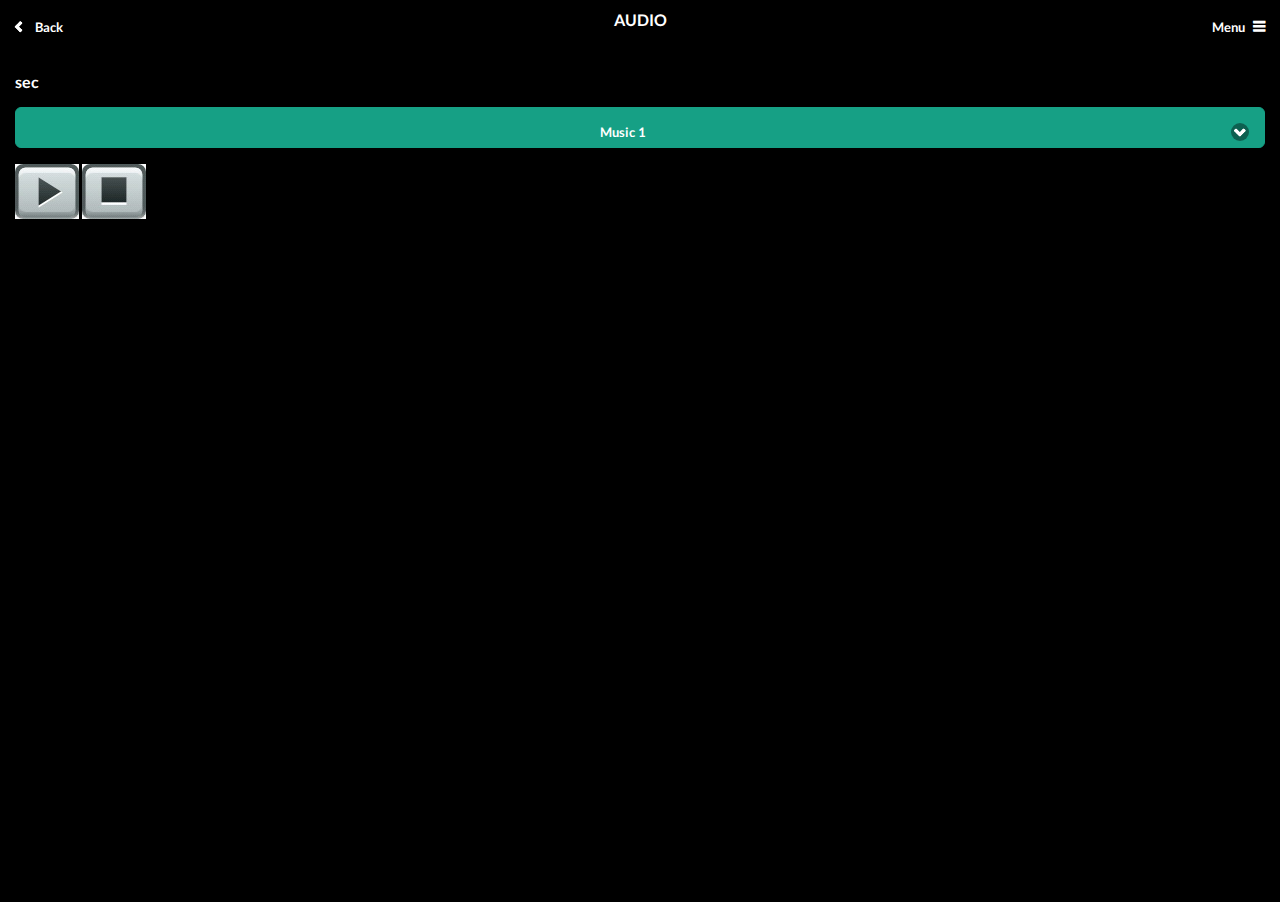
==== audio.html @ 35f76644 "teste audio 26" ====
<!DOCTYPE html>
<!--
    Licensed to the Apache Software Foundation (ASF) under one
    or more contributor license agreements.  See the NOTICE file
    distributed with this work for additional information
    regarding copyright ownership.  The ASF licenses this file
    to you under the Apache License, Version 2.0 (the
    "License"); you may not use this file except in compliance
    with the License.  You may obtain a copy of the License at

    http://www.apache.org/licenses/LICENSE-2.0

    Unless required by applicable law or agreed to in writing,
    software distributed under the License is distributed on an
    "AS IS" BASIS, WITHOUT WARRANTIES OR CONDITIONS OF ANY
     KIND, either express or implied.  See the License for the
    specific language governing permissions and limitations
    under the License.
-->
<html>
<head>
    <meta charset="utf-8" />
    <meta name="format-detection" content="telephone=no" />
    <meta name="viewport" content="user-scalable=no, initial-scale=1, maximum-scale=1, minimum-scale=1, width=device-width, height=device-height, target-densitydpi=device-dpi" />
    <link rel="stylesheet" type="text/css" href="css/jquery.mobile.flatui.css" />
    <link rel="stylesheet" type="text/css" href="css/audioplayer_style.css">
    <title>NOIDZ APP</title>
</head>

 <body onload="onLoad()">
 
<!-- AUDIO -->
<div data-role="page" id="audio" style="background:#000;">

    <div data-role="panel" id="panel" data-position="right" data-theme="a" data-display="push">
        <ul>
            <li><a href="index.html" rel="external" data-ajax="false" data-role="button" data-transition="slide">HOME</a></li>
            <li><a href="#audio" data-role="button" data-transition="slide">AUDIO</a></li>
            <li><a href="#video" data-role="button" data-transition="slide">VIDEO</a></li>
            <li><a href="#fotos" data-role="button" data-transition="slide">FOTOS</a></li>
            <li><a href="#loja" data-role="button" data-transition="slide">LOJA</a></li>
            <li><a href="#contactos" data-role="button" data-transition="slide">CONTACTOS</a></li>
        </ul>
    </div>

    <header data-role="header" data-position="fixed" data-theme="a">
      <a data-role="button" data-direction="reverse" data-rel="back" href="#link1" data-icon="arrow-l" data-iconpos="left">
        Back
      </a>
      <h1>AUDIO</h1>
      <a  data-iconpos="right" href="#panel" data-role="button" data-icon="flat-menu">Menu</a>

    <div data-role="content" data-theme="a" style="background-image:url('img/audio_bg.jpg');height:527px;">
    		<p id="audio_position"> sec</p>
    		<p>
			   <select id="playlist" data-theme="b" data-native-menu="false" name="select-choice-1" tabindex="-1" onchange="updateMedia()">
			        <option checked value="/android_asset/www/1.mp3">Music 1</option>
			        <option value="/android_asset/www/2.mp3">Music 2</option>
			        <option value="http://audio.ibeat.org/content/p1rj1s/p1rj1s_-_rockGuitar.mp3">Internet</option>
			   </select>
			</p>
		    <a href="#" onclick="playAudio()"><img id="play" src="img/play.jpg"></a>
		    <a href="#" onclick="stopAudio()"><img id="stop" src="img/stop.jpg"></a>
       
  </div><!-- /content -->

    </div>
    

</div><!-- /AUDIO -->

<script type="text/javascript" src="phonegap.js"></script>
<script src="js/jquery.min.js"></script>
<script src="js/jquery.mobile-1.3.1.min.js"></script>
<script src="js/site.js" type="text/javascript"></script>
<script type="text/javascript" src="js/jquery-1.6.1.min.js"></script>
<script type="text/javascript" src="js/jquery-jplayer/jquery.jplayer.js"></script>
<script type="text/javascript" src="js/ttw-music-player-min.js"></script>
<script type="text/javascript" src="js/myplaylist.js"></script>

<!--

    <script type="text/javascript">
        $(document).ready(function(){
            var description = 'Lorem ipsum dolor sit amet, consectetur adipiscing elit. Fusce id tortor nisi. Aenean sodales diam ac lacus elementum scelerisque. Suspendisse a dui vitae lacus faucibus venenatis vel id nisl. Proin orci ante, ultricies nec interdum at, iaculis venenatis nulla. ';

            $('#audio-content').ttwMusicPlayer(myPlaylist, {
                autoPlay:false, 
                description:description,
                jPlayer:{
                    swfPath:'js/jquery-jplayer' //You need to override the default swf path any time the directory structure changes
                }
            });
        });
    </script>  
-->

<script type="text/javascript" charset="utf-8">
   
    var myMedia = null;
	var playing = false;
	
    function playAudio() {
		if (!playing) {
            myMedia.play();	
			document.getElementById('play').src = "img/pause.jpg";
			playing = true;	
		} else {
			myMedia.pause();
                        document.getElementById('play').src = "img/play.jpg";    
                        playing = false; 
		}
    }

    function stopAudio() {
		myMedia.stop();
		playing = false;
                document.getElementById('play').src = "img/play.jpg";    
		document.getElementById('audio_position').innerHTML = "0.000 sec";
	}

   function onLoad() {
       document.addEventListener("deviceready", onDeviceReady, false);
   }
   
   function onDeviceReady(){
   	console.log("Got device ready");
   	// Clean up old file
				
        myMedia = new Media("/android_asset/www/1.mp3", stopAudio, null);

		// Update media position every second
	    var mediaTimer = setInterval(function() {
	        // get media position
	        myMedia.getCurrentPosition(
	            // success callback
	            function(position) {
	                if (position > -1) {
						document.getElementById('audio_position').innerHTML = (position/1000) + " sec";
	                }
	            },
	            // error callback
	            function(e) {
	                console.log("Error getting pos=" + e);
	            }
	        );
	    }, 1000);
   }
   
   function updateMedia(src) {
   
   
   	    // Clean up old file
   	    if (myMedia != null) {
			myMedia.release();
		}
		
		// Get the new media file
		var yourSelect = document.getElementById('playlist');		
        myMedia = new Media(yourSelect.options[yourSelect.selectedIndex].value, stopAudio, null);

		// Update media position every second
	    var mediaTimer = setInterval(function() {
	        // get media position
	        myMedia.getCurrentPosition(
	            // success callback
	            function(position) {
	                if (position > -1) {
						document.getElementById('audio_position').innerHTML = (position/1000) + " sec";
	                }
	            },
	            // error callback
	            function(e) {
	                console.log("Error getting pos=" + e);
	            }
	        );
	    }, 1000);
	    
	    myMedia.play();
	    document.getElementById('play').src = "img/stop.jpg";
		playing = true;	
   }

   function setAudioPosition(position) {
       document.getElementById('audio_position').innerHTML =position;
   }
 </script>
 
 
</body>
</html>
---- css/audioplayer_style.css ----
.ttw-music-player {
    width: 370px;
    margin: 60px auto;
    font-family: 'Lato', arial, sans-serif;
}

.ttw-music-player .player {
    width: 100%;
}

/** Album Cover **/
.ttw-music-player .album-cover {
    position: relative;
    float: left;
    background: #333 url(images/album-cover-bg.jpg) no-repeat 0 0 scroll;;
    box-shadow: 0px 1px 4px rgba(0, 0, 0, .75);
    -moz-box-shadow: 0px 1px 4px rgba(0, 0, 0, .75);
    -webkit-box-shadow: 0px 1px 4px rgba(0, 0, 0, .75);
}

.ttw-music-player .album-cover .img {
    box-shadow: inset 0 0 1px rgba(255, 255, 255, .6);
    -moz-box-shadow: inset 0 0 1px rgba(255, 255, 255, .6);
    -webkit-box-shadow: inset 0 0 1px rgba(255, 255, 255, .6);
    background-position:center center;
    background-repeat:no-repeat;
    background-color:transparent;
}

.ttw-music-player .album-cover .highlight {
    background: transparent url(images/album-cover-highlight.png) no-repeat 0 0 scroll;
    opacity: 1;

}

.ttw-music-player .album-cover:hover .highlight {
    opacity: 1;
}

.ttw-music-player .album-cover,
.ttw-music-player .album-cover .img,
.ttw-music-player .album-cover .highlight {
    display: block;
    height: 125px;
    width: 125px;
}

.ttw-music-player .album-cover img,
.ttw-music-player .album-cover .img,
.ttw-music-player .album-cover .highlight {
    position: absolute;
    top: 0;
    left: 0;
    height:125px;
    width:125px;
}

/** Track Info **/
.ttw-music-player .track-info {
    width: 215px;
    margin: 8px 0 0 30px;
    float: left;
    font-size: 12px;
}

.ttw-music-player .track-info p {
    margin: 0 0 8px 0;
}

.ttw-music-player .player .title {
    color: #efefef;
    text-shadow: 0 1px 1px rgba(0, 0, 0, .8);
    font-family: 'Lato Bold', arial, sans-serif;
    font-weight: bold;
    font-size: 14px;
}

.ttw-music-player .artist-outer {
    color: #727272;
    font-family: 'Lato Italic', arial, sans-serif;
    font-style: italic;
}

.ttw-music-player .artist {
    color: #999;
    font-family: 'Lato', arial, sans-serif;
    margin-left: 4px;
}

.ttw-music-player .rating {
    width: 75px;
    height: 16px;
}

.ttw-music-player .rating-star {
    width: 15px;
    height: 16px;
    display: block;
    float: left;
    background: transparent url(images/rating-off.png) no-repeat center center scroll;
    cursor: pointer;
}

.ttw-music-player .rating-star:hover,
.ttw-music-player .rating-star.on,
.ttw-music-player .rating-star.hover {
    background: transparent url(images/rating-on.png) no-repeat center center scroll;
}

/** Player **/
.ttw-music-player .player-controls {
    width: 215px;
    height: 30px;
    border-radius: 6px;
    -moz-border-radius: 6px;
    -webkit-border-radius: 6px;
    background: transparent url(images/player-bg.png) repeat 0 0 scroll;
    float: left;
    margin: 12px 0 0 30px;
}

.ttw-music-player .player-controls .main {
    width: 52px;
    height: 12px;
    margin: 9px 9px;
    float: left;
}

.ttw-music-player .player-controls div {

    float: left;
    cursor: pointer;
}

.ttw-music-player .previous, .ttw-music-player .next {
    height: 10px;
    width: 15px;
    margin: 1px 0;
}

.ttw-music-player .play, .ttw-music-player .pause {
    width: 8px;
    height: 12px;
    margin: 0 7px;
}

.ttw-music-player .previous {
    background: transparent url(images/player-previous.png) no-repeat center center scroll;
}

.ttw-music-player .next {
    background: transparent url(images/player-next.png) no-repeat center center scroll;
}

.ttw-music-player .play {
    background: transparent url(images/player-play.png) no-repeat center center scroll;
}

.ttw-music-player .pause {
    background: transparent url(images/player-pause.png) no-repeat center center scroll;
}

.ttw-music-player .progress-wrapper {
    height: 9px;
    width: 135px;
    float: left;
    background: transparent url(images/player-progress.png) repeat-x 0 0 scroll;
    margin: 11px 10px 10px 0;
    border-radius: 4px;
    -moz-border-radius: 4px;
    -webkit-border-radius: 4px;
}

.ttw-music-player .progress {
    height: 9px;
    width: 135px;
    cursor: pointer;
}

.ttw-music-player .elapsed {
    height: 6px;
    border-radius: 3px;
    -moz-border-radius: 3px;
    -webkit-border-radius: 3px;
    margin: 1px;
    width: 60%;
    background: transparent url(images/player-elapsed.png) repeat-x 0 0 scroll;
}

.ttw-music-player .unused-controls {
    display: none !important;
}

/** Description **/
.ttw-music-player .description {
    clear: both;
    margin: 30px 0 0 0;
    font-size: 12px;
    color: #999;
    text-shadow: 0 1px 1px rgba(0, 0, 0, .6);
}

.ttw-music-player .description.showing{
    margin:30px 0;
}

/** Track List **/
.ttw-music-player .tracklist {
    padding: 10px 20px;
    box-shadow: inset 0 1px 1px rgba(0, 0, 0, .15), 0 1px 0 rgba(255, 255, 255, .04);
    -moz-box-shadow: inset 0 1px 1px rgba(0, 0, 0, .15), 0 1px 0 rgba(255, 255, 255, .04);
    -webkit-box-shadow: inset 0 1px 1px rgba(0, 0, 0, .15), 0 1px 0 rgba(255, 255, 255, .04);
    border-radius: 6px;
    -moz-border-radius: 6px;
    -webkit-border-radius: 6px;
    background: transparent url(images/tracklist-bg.png) repeat 0 0 scroll;
    color: #999;
    font-size: 12px;
}

.ttw-music-player .tracklist ol {
    margin: 0;
    padding: 0;
    overflow:hidden;
}

.ttw-music-player .tracklist li {
    text-shadow: 0 1px 1px rgba(0, 0, 0, .6);
    background: transparent url(images/tracklist-item-bg.png) repeat-x bottom left scroll;
    padding: 10px 0 10px 0;
    list-style-position: inside;
    position: relative;
}

.ttw-music-player .tracklist li:hover {
    color: #eee;
}

.ttw-music-player li:last-child{
    background: none;
}

.ttw-music-player .show-more-button li:last-child{
    background: transparent url(images/tracklist-item-bg.png) repeat-x bottom left scroll;
}



.ttw-music-player .tracklist .title {
    width: 164px;
    display: inline-block;
    padding: 0 0 0 14px;
    cursor: pointer;
}

.ttw-music-player li:nth-child(1n + 10) .title{
    padding-left:7px;
}

.ttw-music-player li.playing {
    color:#fff !important;

}

.ttw-music-player .tracklist .rating {
    margin-left: 10px;
    width: 30px;
    display: block;
    position: absolute;
    right: 72px;
    top: 12.5px;
}

.ttw-music-player .rating-bar {
    height: 10px;
    width: 3px;
    display: block;
    float: left;
    cursor: pointer;
    background: transparent url(images/rating-bar.png) no-repeat 0 0 scroll;
}

.ttw-music-player .rating-bar.on,
.ttw-music-player .rating-bar:hover,
.ttw-music-player .rating-bar.hover {
    background: transparent url(images/rating-bar-on.png) no-repeat 0 0 scroll;
}

.ttw-music-player .buy {
    width: 62px;
    height: 16px;
    display: inline-block;
    position: absolute;
    top: 9px;
    right: 0;
    border-radius: 8px;
    -moz-border-radius: 8px;
    -webkit-border-radius: 8px;
    background: transparent url(images/buy-bg.png) repeat 0 0 scroll;
    margin: 0 0 0 10px;
    font-size: 10px;
    text-align: center;
    line-height: 16px;
    text-shadow: none;
    color: #999;
    text-decoration: none;
}

.ttw-music-player .buy:hover {
    color: #eee;
}

.ttw-music-player .buy.not-active{
    display:none;
}

.ttw-music-player .more {
    display:none;
    font-family: 'Lato Italic', arial, sans-serif;
    font-style: italic;
    font-size: 11px;
    text-shadow: 0 1px 1px rgba(0, 0, 0, .6);
    padding: 10px 0;
    margin: 10px 0;
    cursor: pointer;
    text-align: center;
    border-radius: 6px;
    -moz-border-radius: 6px;
    -webkit-border-radius: 6px;
    background: transparent url(images/tracklist-more.png) repeat 0 0 scroll;
}

.ttw-music-player .more:hover {
    color: #eee;
    box-shadow: inset 0px 0px 20px rgba(0, 0, 0, .2);
    -moz-box-shadow: inset 0px 0px 20px rgba(0, 0, 0, .2);
    -webkit-box-shadow: inset 0px 0px 20px rgba(0, 0, 0, .2);
}

.ttw-music-player .show-more-button .more{
    display:block;
}


/** Transitions **/
.ttw-music-player .more,
.ttw-music-player .album-cover .highlight,
.ttw-music-player .tracklist li,
.ttw-music-player .buy {
    -webkit-transition: all 0.5s ease;
    -moz-transition: all 0.5s ease;
    -o-transition: all 0.5s ease;
    transition: all 0.5s ease;
}

/* http://perishablepress.com/press/2009/12/06/new-clearfix-hack */
.ttw-music-player .player:after {
    clear: both;
    content: ' ';
    display: block;
    font-size: 0;
    line-height: 0;
    visibility: hidden;
    width: 0;
    height: 0;
}
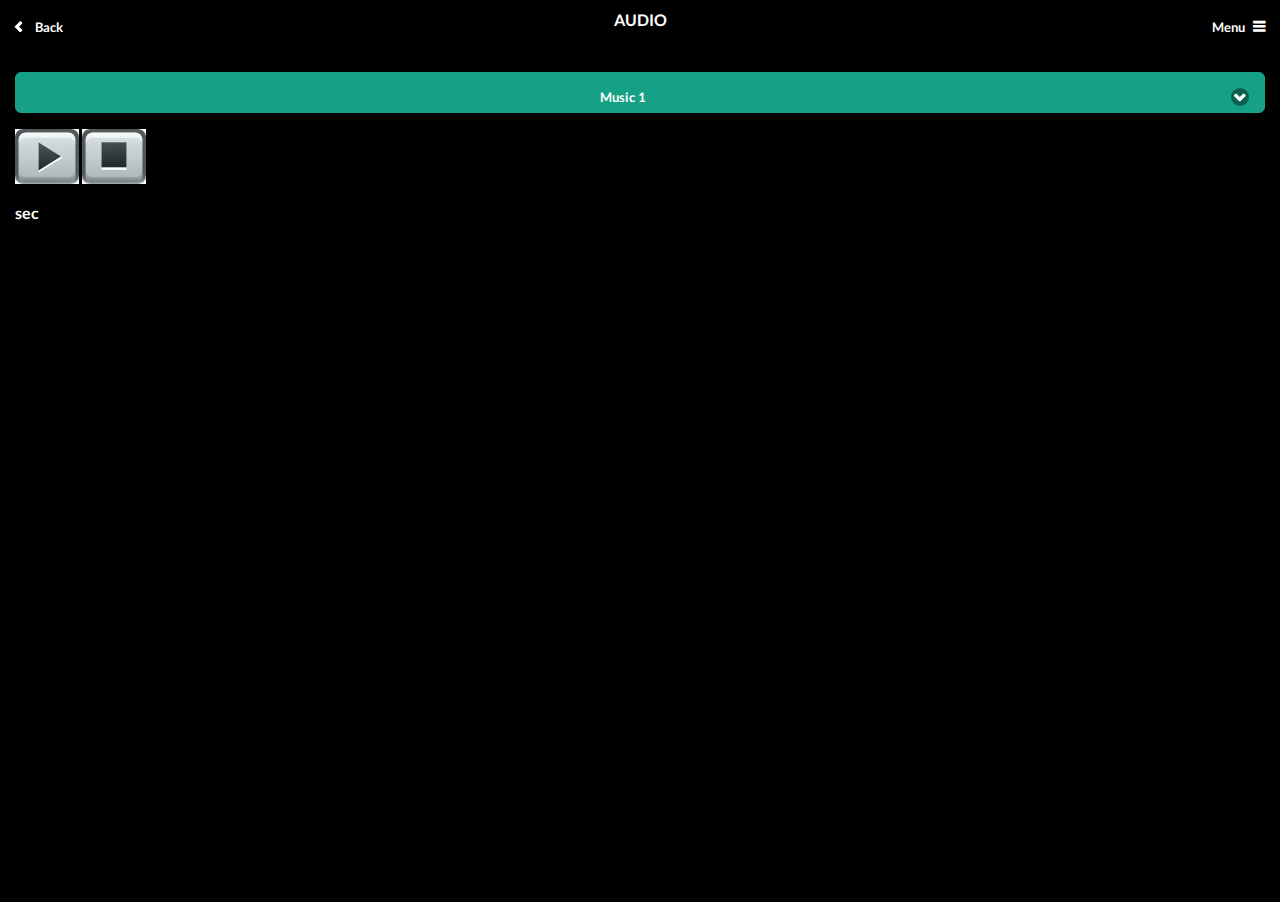
==== commit fab0ce03: "teste audio 27" ====
--- a/audio.html
+++ b/audio.html
@@ -51,7 +51,6 @@
       <a  data-iconpos="right" href="#panel" data-role="button" data-icon="flat-menu">Menu</a>
 
     <div data-role="content" data-theme="a" style="background-image:url('img/audio_bg.jpg');height:527px;">
-    		<p id="audio_position"> sec</p>
     		<p>
 			   <select id="playlist" data-theme="b" data-native-menu="false" name="select-choice-1" tabindex="-1" onchange="updateMedia()">
 			        <option checked value="/android_asset/www/1.mp3">Music 1</option>
@@ -61,6 +60,8 @@
 			</p>
 		    <a href="#" onclick="playAudio()"><img id="play" src="img/play.jpg"></a>
 		    <a href="#" onclick="stopAudio()"><img id="stop" src="img/stop.jpg"></a>
+		    
+    		<p id="audio_position"> sec</p>
        
   </div><!-- /content -->
 
@@ -177,7 +178,7 @@
 	    }, 1000);
 	    
 	    myMedia.play();
-	    document.getElementById('play').src = "img/stop.jpg";
+	    document.getElementById('play').src = "img/pause.jpg";
 		playing = true;	
    }
 
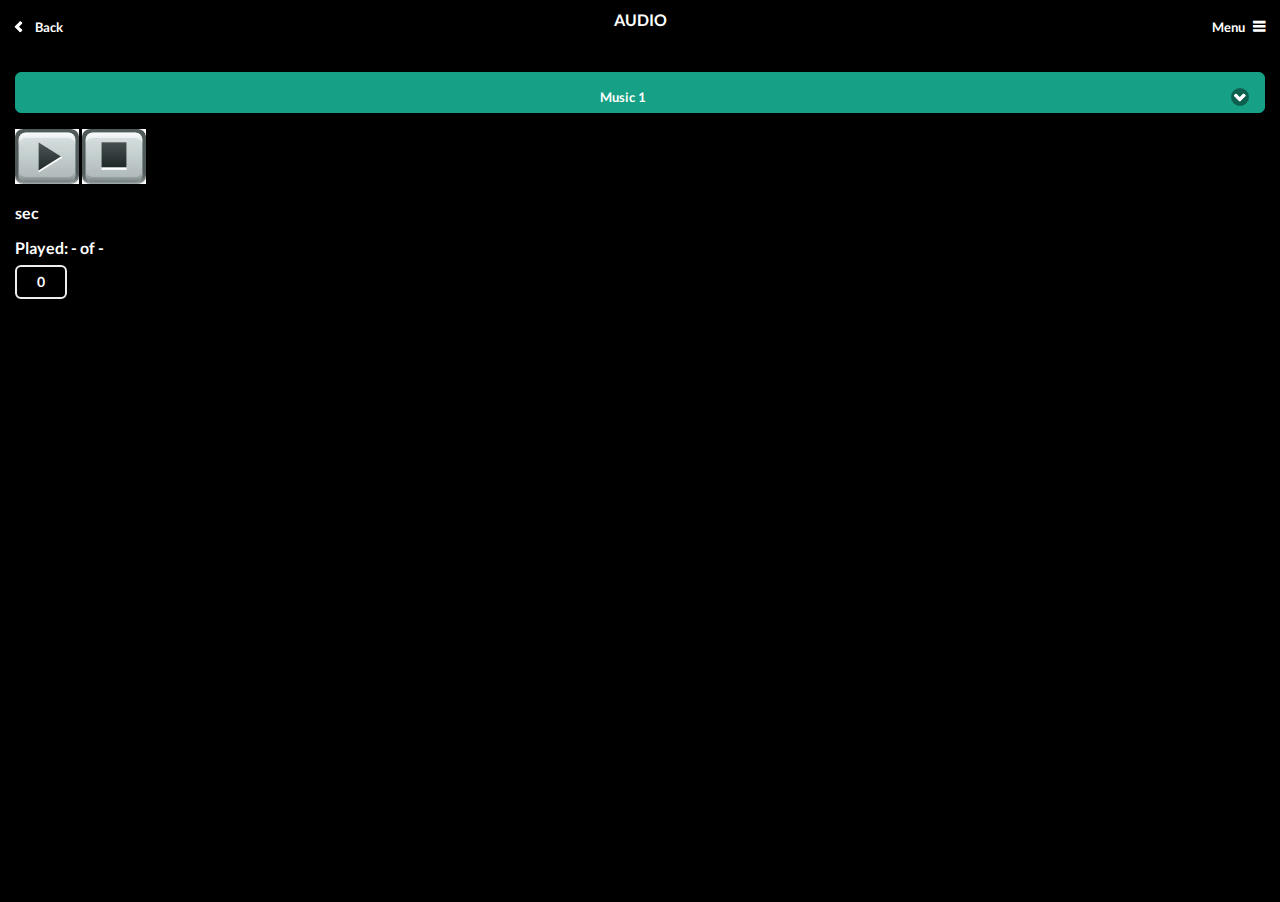
==== commit c83eb7d9: "teste audio 28" ====
--- a/audio.html
+++ b/audio.html
@@ -62,7 +62,11 @@
 		    <a href="#" onclick="stopAudio()"><img id="stop" src="img/stop.jpg"></a>
 		    
     		<p id="audio_position"> sec</p>
-       
+    		
+    		<div>
+              Played: <label id="media-played">-</label> of <label id="media-duration">-</label>
+                     <input type="range" name="time-slider" id="time-slider" value="0" min="0" max="100" data-highlight="true" />
+            </div>
   </div><!-- /content -->
 
     </div>
@@ -108,15 +112,15 @@
 			playing = true;	
 		} else {
 			myMedia.pause();
-                        document.getElementById('play').src = "img/play.jpg";    
-                        playing = false; 
+            document.getElementById('play').src = "img/play.jpg";    
+            playing = false; 
 		}
     }
 
     function stopAudio() {
 		myMedia.stop();
 		playing = false;
-                document.getElementById('play').src = "img/play.jpg";    
+        document.getElementById('play').src = "img/play.jpg";    
 		document.getElementById('audio_position').innerHTML = "0.000 sec";
 	}
 
@@ -137,7 +141,7 @@
 	            // success callback
 	            function(position) {
 	                if (position > -1) {
-						document.getElementById('audio_position').innerHTML = (position/1000) + " sec";
+						document.getElementById('audio_position').innerHTML = (position/100) + " sec";
 	                }
 	            },
 	            // error callback
@@ -146,6 +150,21 @@
 	            }
 	        );
 	    }, 1000);
+	    
+	    // Get duration
+    var counter = 0;
+    var timerDur = setInterval(function() {
+        counter = counter + 100;
+        if (counter > 2000) {
+            clearInterval(timerDur);
+        }
+        var dur = my_media.getDuration();
+        if (dur > 0) {
+            clearInterval(timerDur);
+            document.getElementById('audio_duration').innerHTML = (dur) + " sec";
+        }
+   }, 100);
+
    }
    
    function updateMedia(src) {
@@ -167,7 +186,7 @@
 	            // success callback
 	            function(position) {
 	                if (position > -1) {
-						document.getElementById('audio_position').innerHTML = (position/1000) + " sec";
+						document.getElementById('audio_position').innerHTML = (position) + " sec";
 	                }
 	            },
 	            // error callback
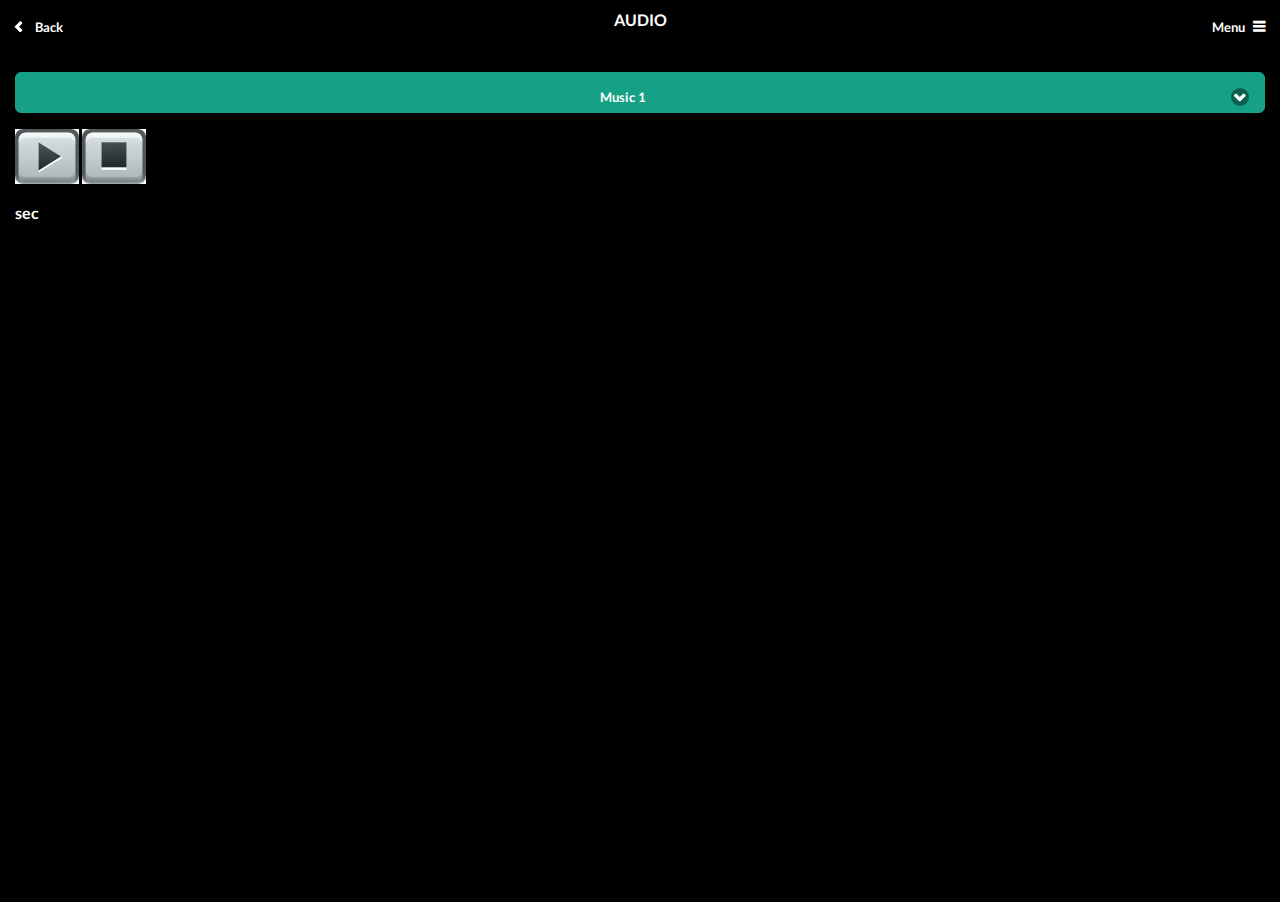
==== commit a80f8763: "teste audio 29" ====
--- a/audio.html
+++ b/audio.html
@@ -63,10 +63,6 @@
 		    
     		<p id="audio_position"> sec</p>
     		
-    		<div>
-              Played: <label id="media-played">-</label> of <label id="media-duration">-</label>
-                     <input type="range" name="time-slider" id="time-slider" value="0" min="0" max="100" data-highlight="true" />
-            </div>
   </div><!-- /content -->
 
     </div>
@@ -141,7 +137,7 @@
 	            // success callback
 	            function(position) {
 	                if (position > -1) {
-						document.getElementById('audio_position').innerHTML = (position/100) + " sec";
+						document.getElementById('audio_position').innerHTML = (position*100) + " sec";
 	                }
 	            },
 	            // error callback
@@ -151,19 +147,6 @@
 	        );
 	    }, 1000);
 	    
-	    // Get duration
-    var counter = 0;
-    var timerDur = setInterval(function() {
-        counter = counter + 100;
-        if (counter > 2000) {
-            clearInterval(timerDur);
-        }
-        var dur = my_media.getDuration();
-        if (dur > 0) {
-            clearInterval(timerDur);
-            document.getElementById('audio_duration').innerHTML = (dur) + " sec";
-        }
-   }, 100);
 
    }
    
@@ -186,7 +169,7 @@
 	            // success callback
 	            function(position) {
 	                if (position > -1) {
-						document.getElementById('audio_position').innerHTML = (position) + " sec";
+						document.getElementById('audio_position').innerHTML = (position+100) + " sec";
 	                }
 	            },
 	            // error callback
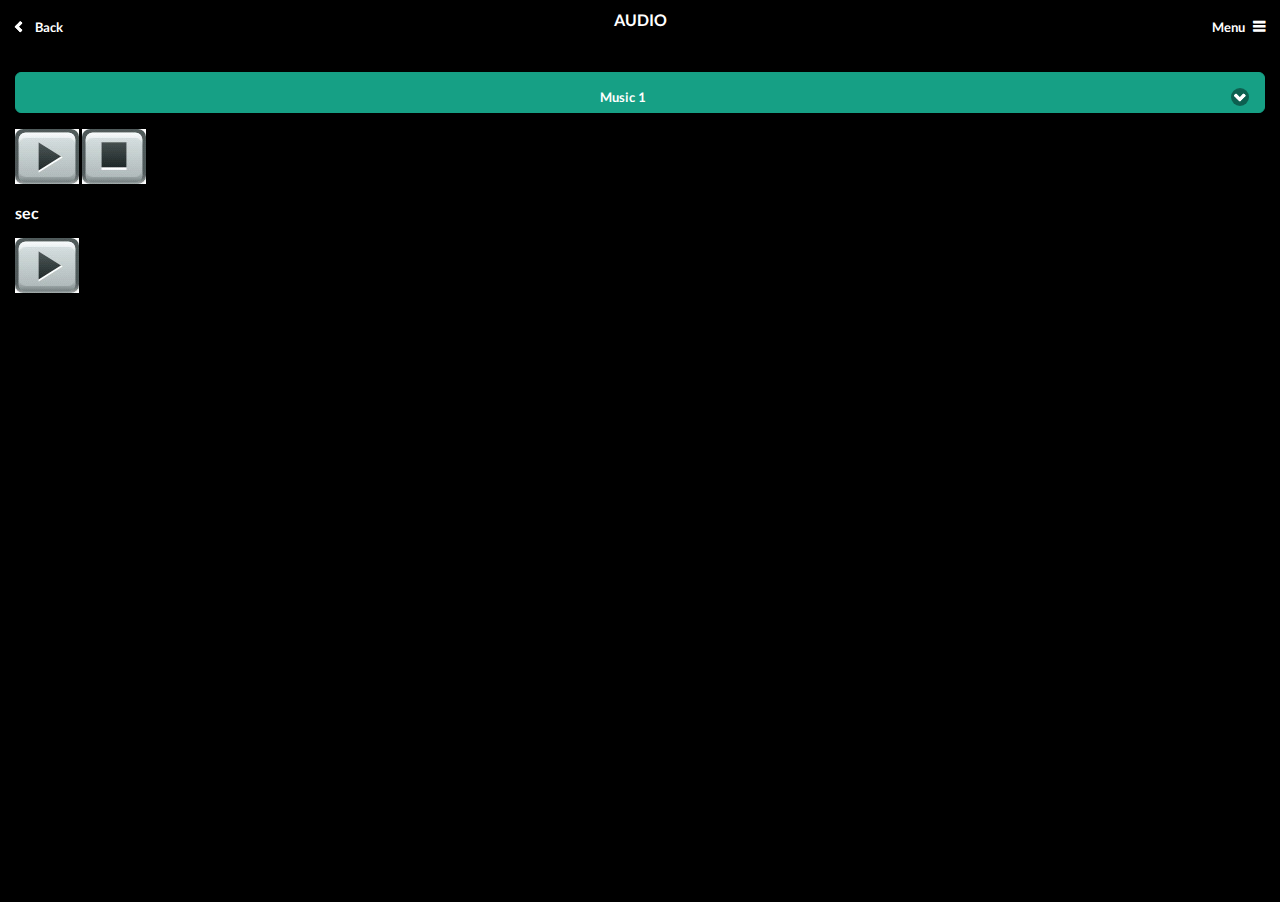
==== commit f226e1e8: "teste audio 32" ====
--- a/audio.html
+++ b/audio.html
@@ -62,6 +62,7 @@
 		    <a href="#" onclick="stopAudio()"><img id="stop" src="img/stop.jpg"></a>
 		    
     		<p id="audio_position"> sec</p>
+    		<img id="audioCover" src="img/play.jpg">
     		
   </div><!-- /content -->
 
@@ -129,6 +130,7 @@
    	// Clean up old file
 				
         myMedia = new Media("/android_asset/www/1.mp3", stopAudio, null);
+        document.getElementById('audioCover').src = "img/cover1.jpg"; 
 
 		// Update media position every second
 	    var mediaTimer = setInterval(function() {
@@ -136,8 +138,8 @@
 	        myMedia.getCurrentPosition(
 	            // success callback
 	            function(position) {
-	                if (position > -1) {
-						document.getElementById('audio_position').innerHTML = (position*100) + " sec";
+	                if (position > 0) {
+						document.getElementById('audio_position').innerHTML = Math.floor(position) + " sec";
 	                }
 	            },
 	            // error callback
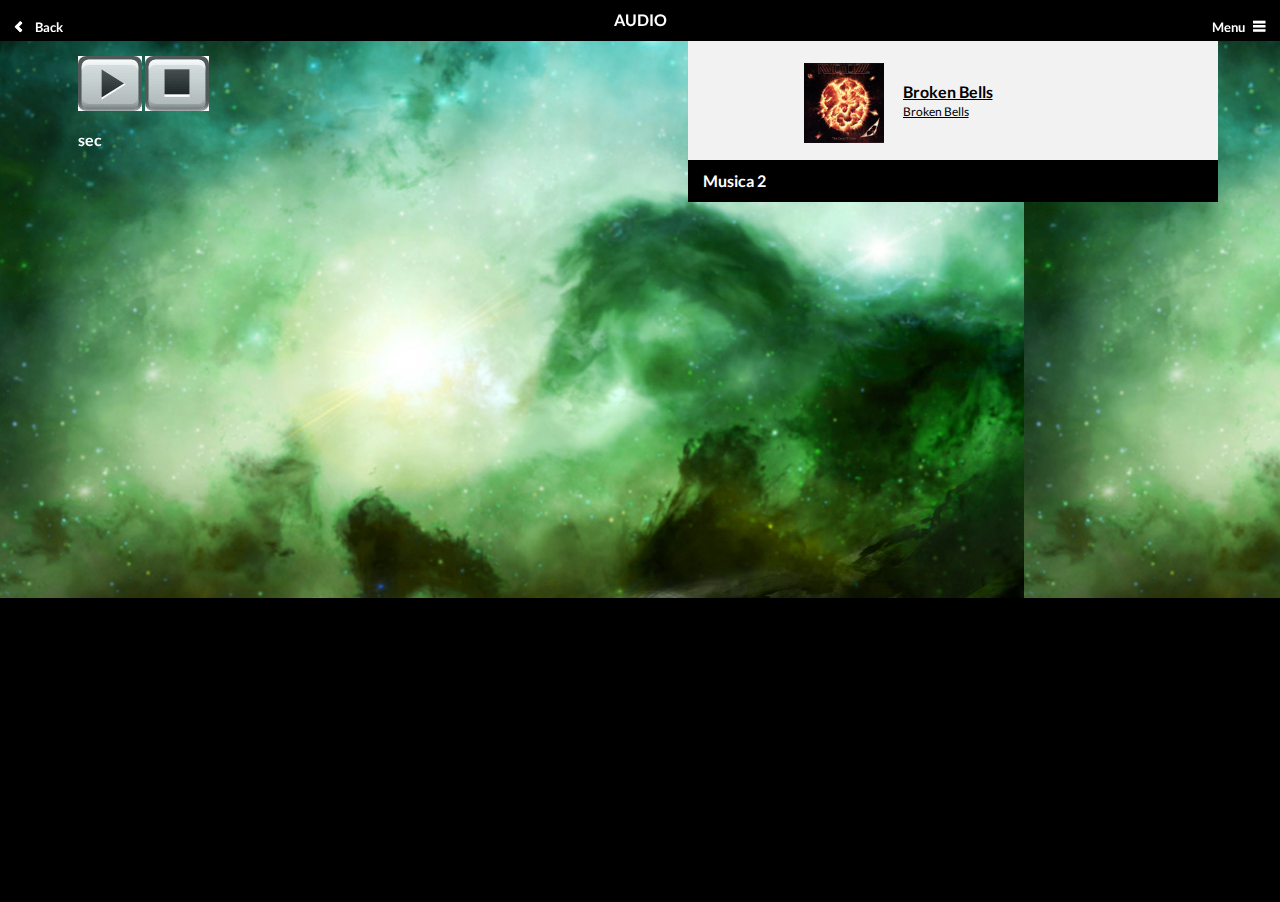
==== commit 6eb625fd: "teste audio 33" ====
--- a/audio.html
+++ b/audio.html
@@ -51,6 +51,7 @@
       <a  data-iconpos="right" href="#panel" data-role="button" data-icon="flat-menu">Menu</a>
 
     <div data-role="content" data-theme="a" style="background-image:url('img/audio_bg.jpg');height:527px;">
+    <!--
     		<p>
 			   <select id="playlist" data-theme="b" data-native-menu="false" name="select-choice-1" tabindex="-1" onchange="updateMedia()">
 			        <option checked value="/android_asset/www/1.mp3">Music 1</option>
@@ -63,7 +64,30 @@
 		    
     		<p id="audio_position"> sec</p>
     		<img id="audioCover" src="img/play.jpg">
-    		
+    	-->	
+    	<div id="audioPlayerContent">
+		    <a href="#" onclick="playAudio()"><img id="play" src="img/play.jpg"></a>
+		    <a href="#" onclick="stopAudio()"><img id="stop" src="img/stop.jpg"></a>
+    		<p id="audio_position"> sec</p>
+    	</div>
+    	<div id="audioPlayerList">
+    	<ul class="ui-listview" data-role="listview">
+			<li class="ui-btn ui-li ui-li-has-thumb ui-btn-up-c" data-corners="false" data-shadow="false" data-iconshadow="true" data-wrapperels="div" data-theme="c">
+				<div class="ui-btn-inner ui-li">
+					<div class="ui-btn-text">
+						<a class="ui-link-inherit" href="index.html">
+							<img class="ui-li-thumb" src="img/tb_cover1.jpg">
+							<h3 class="ui-li-heading">Broken Bells</h3>
+							<p class="ui-li-desc">Broken Bells</p>
+						</a>
+					</div>
+				</div>
+			</li>
+    		<li>
+    			Musica 2
+    		</li>
+    	</ul>
+    	</div>
   </div><!-- /content -->
 
     </div>
--- a/css/audioplayer_style.css
+++ b/css/audioplayer_style.css
@@ -1,4 +1,10 @@
-
+#audioPlayerList, #audioPlayerContent{
+	width:40%;
+	margin: 0 5%;
+	height: 537px;
+	float: left;
+	display: inline-block;
+}
 
 .ttw-music-player {
     width: 370px;
